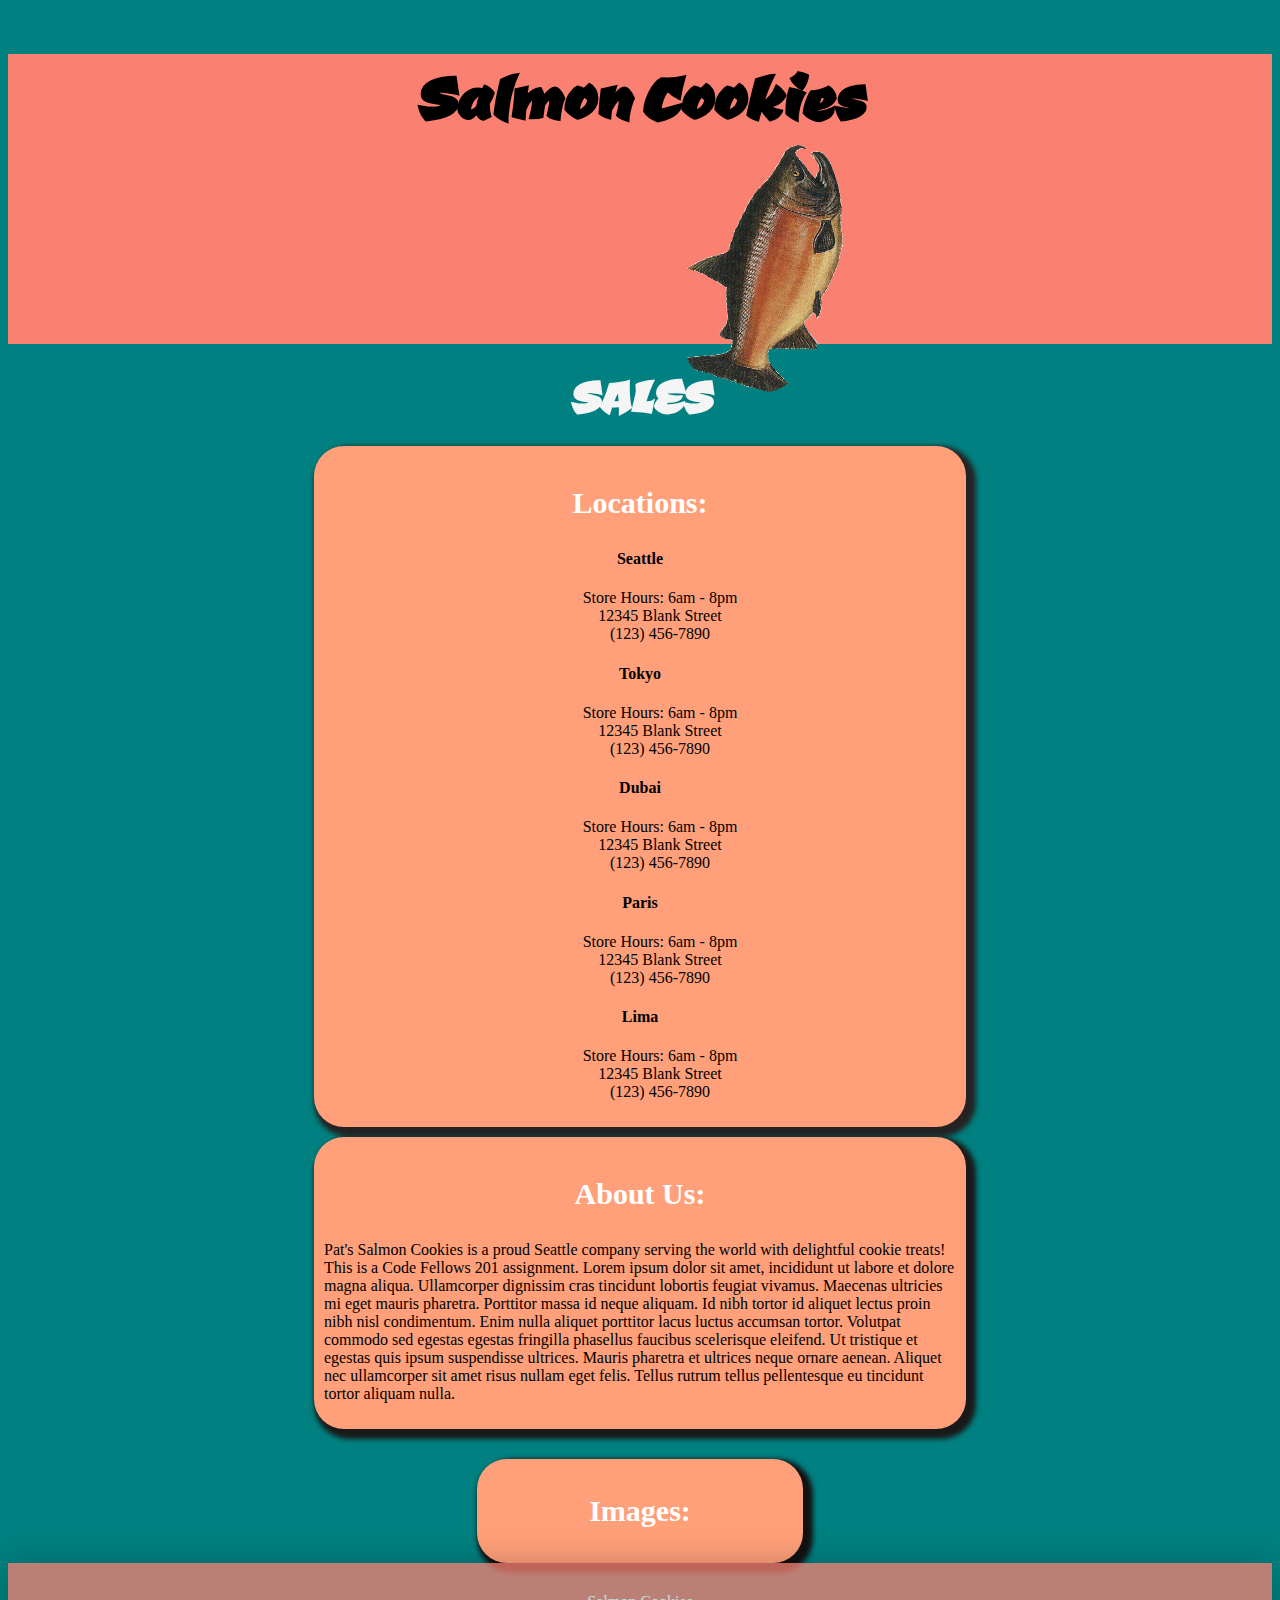
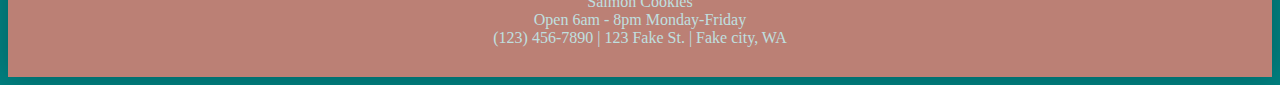
==== index.html @ 1bb60934 "html and css stuff and added javascript file" ====
<!DOCTYPE html>
<html lang="en">
<head>
    <meta charset="UTF-8">
    <meta http-equiv="X-UA-Compatible" content="IE=edge">
    <meta name="viewport" content="width=device-width, initial-scale=1.0">
    <title>Pat's Salmon Cookies</title>
    <link rel="stylesheet" href="index.css">
    <link rel="preconnect" href="https://fonts.googleapis.com">
    <link rel="preconnect" href="https://fonts.gstatic.com" crossorigin>
    <link href="https://fonts.googleapis.com/css2?family=Ceviche+One&display=swap" rel="stylesheet">
</head>
<body>
    <header>
        <h1>Salmon Cookies</h1>
        <img src="assets/salmon.png" alt="logo">
    </header>
    <Main>
    <h2>
        <style>
            a:hover {
              background-color: rgb(0, 19, 19);
            }
        </style>    
        <a href="sales.html">Sales</a>
    </h2>
    <div class="businessInfo">
        <p>Locations:</p>
        <h4>Seattle</h4>
        <div>
            <ul>
                <li>Store Hours: 6am - 8pm</li>
                <li>12345 Blank Street</li>
                <li>(123) 456-7890</li>
            </ul>
        </div>
        <h4>Tokyo</h4>
        <div>
            <ul>
                <li>Store Hours: 6am - 8pm</li>
                <li>12345 Blank Street</li>
                <li>(123) 456-7890</li>
            </ul>
        </div>
        <h4>Dubai</h4>
        <div>
            <ul>
                <li>Store Hours: 6am - 8pm</li>
                <li>12345 Blank Street</li>
                <li>(123) 456-7890</li>
            </ul>
        </div>
        <h4>Paris</h4>
        <div>
            <ul>
                <li>Store Hours: 6am - 8pm</li>
                <li>12345 Blank Street</li>
                <li>(123) 456-7890</li>
            </ul>
        </div>
        <h4>Lima</h4>
        <div>
            <ul>
                <li>Store Hours: 6am - 8pm</li>
                <li>12345 Blank Street</li>
                <li>(123) 456-7890</li>
            </ul>
        </div>
    </div>
    <div class="about">
        <h3>About Us:</h3>
        <p>Pat's Salmon Cookies is a proud Seattle company serving the world with delightful cookie treats! This is a Code Fellows 201 assignment. Lorem ipsum dolor sit amet, incididunt ut labore et dolore magna aliqua. Ullamcorper dignissim cras tincidunt lobortis feugiat vivamus. Maecenas ultricies mi eget mauris pharetra. Porttitor massa id neque aliquam. Id nibh tortor id aliquet lectus proin nibh nisl condimentum. Enim nulla aliquet porttitor lacus luctus accumsan tortor. Volutpat commodo sed egestas egestas fringilla phasellus faucibus scelerisque eleifend. Ut tristique et egestas quis ipsum suspendisse ultrices. Mauris pharetra et ultrices neque ornare aenean. Aliquet nec ullamcorper sit amet risus nullam eget felis. Tellus rutrum tellus pellentesque eu tincidunt tortor aliquam nulla.</p>
    </div>

    <div class="images">
        <h3>Images:</h3>
    </div>
        <script src="app.js"></script>
        <div class="flier">
            <img src="assets/salmon.png" alt="flying">
        </div>
    </Main>    
    <footer>
        <p>Salmon Cookies</p>
        <p>Open 6am - 8pm Monday-Friday</p>
        <p>(123) 456-7890 | 123 Fake St. | Fake city, WA</p>
    </footer>

</body>
</html>
---- index.css ----
* {
    list-style-type: none;
}

h1 {
    font-family: 'Ceviche One', cursive;
    font-size: 80px;
    text-align: center;

}

h2 {
    text-align: center;
}

a {
    font-family: 'Ceviche One', cursive;
    font-size: 60px;
    text-align: center;
    text-transform: uppercase;
    color: whitesmoke;
    text-decoration: none;
}

div img {
    background-color: whitesmoke;
    width: 350px;
	height: 250px;
	border-radius: 35%;
    transform: rotate(-20deg);
    opacity: 50%;
    ;
}

.flier {
	pointer-events: none;
}
 /* credit for code to: https://support.cargo.site/Make-an-Image-Fly-Across-the-Screen */
.flier > * {
/* Adjust animation duration to change the element’s speed */
        animation: fly 50s linear infinite;
        pointer-events: none !important;
	top: 0;
	left: 0;
	transform: translateX(-120%) translateY(-120%) rotateZ(0);
	position: fixed;
	animation-delay: 1s;
	z-index: 999999;
}

 /* Keyframe values control where the element will begin
    and end its trajectory across the screen. Each rule
    represents a path the element follows across the screen. */


@keyframes fly {

	98.001%, 0% {
                display: block;
		transform: translateX(-200%) translateY(100vh) rotateZ(0deg)
	}

	15% {
		transform: translateX(100vw) translateY(-100%) rotateZ(180deg)
	}

	15.001%, 18% {
		transform: translateX(100vw) translateY(-30%) rotateZ(0deg)
	}

	40% {
		transform: translateX(-200%) translateY(3vh) rotateZ(-180deg)
	}

	40.001%, 43% {
		transform: translateX(-200%) translateY(-100%) rotateZ(-180deg)
	}

	65% {
		transform: translateX(100vw) translateY(50vh) rotateZ(0deg)
	}

	65.001%, 68% {
		transform: translateX(20vw) translateY(-200%) rotateZ(180deg)
	}

	95% {
		transform: translateX(10vw) translateY(100vh) rotateZ(0deg)
	}
}

header {
    background-color: salmon;
}

body {
    background-color: teal;
}

header img {
    background-color: none;
    width: 250px;
	height: 150px;
	border-radius: 35%;
    transform: rotate(-75deg);
    margin-left: 50%;
    margin-right: 50%;
}

.businessInfo
{
    margin: auto;
    margin-top: 15px;
    margin-left: 20%;
    padding: 5px;
    width: 13%;
    border-radius: 30px;
    box-shadow: 5px 5px 5px 5px rgb(36, 35, 35);
    background-color: lightsalmon;
    text-align: center;
}

.businessInfo {
        margin: auto;
        width: 50%;
        padding: 10px;
        margin-bottom: 10px;
}

.about {
    margin: auto;
    margin-top: 10px;
    padding: 5px;
    width: 13%;
    border-radius: 30px;
    box-shadow: 5px 5px 5px 5px rgb(26, 25, 25);
    background-color: lightsalmon;
    
}

.about {
        margin: auto;
        width: 50%;
        padding: 10px;
}

.images {
    margin: auto;
    margin-top: 30px;
    padding: 5px;
    width: 25%;
    border-radius: 30px;
    box-shadow: 5px 5px 5px 5px rgb(19, 18, 18);
    background-color: lightsalmon;
}

li {
    font-family: 'Nanum Myeongjo', serif
}

footer p {
    color: white;
    width: 768px;
    margin: auto;
    text-align: center;
}

footer {
    padding-top: 30px;
    padding-bottom: 30px;
    box-shadow: 0px 0px 30px rgba(0, 0, 0, 0.3);
    background-color: salmon;
    opacity: 75%;
}

.businessInfo p {
    font-size: 30px;
    color: white;
    font-weight: bold;
}

.about h3 {
    font-size: 30px;
    color: white;
    font-weight: bold;
    text-align: center;
}

.images h3 {
    font-size: 30px;
    color: white;
    font-weight: bold;
    text-align: center;
}
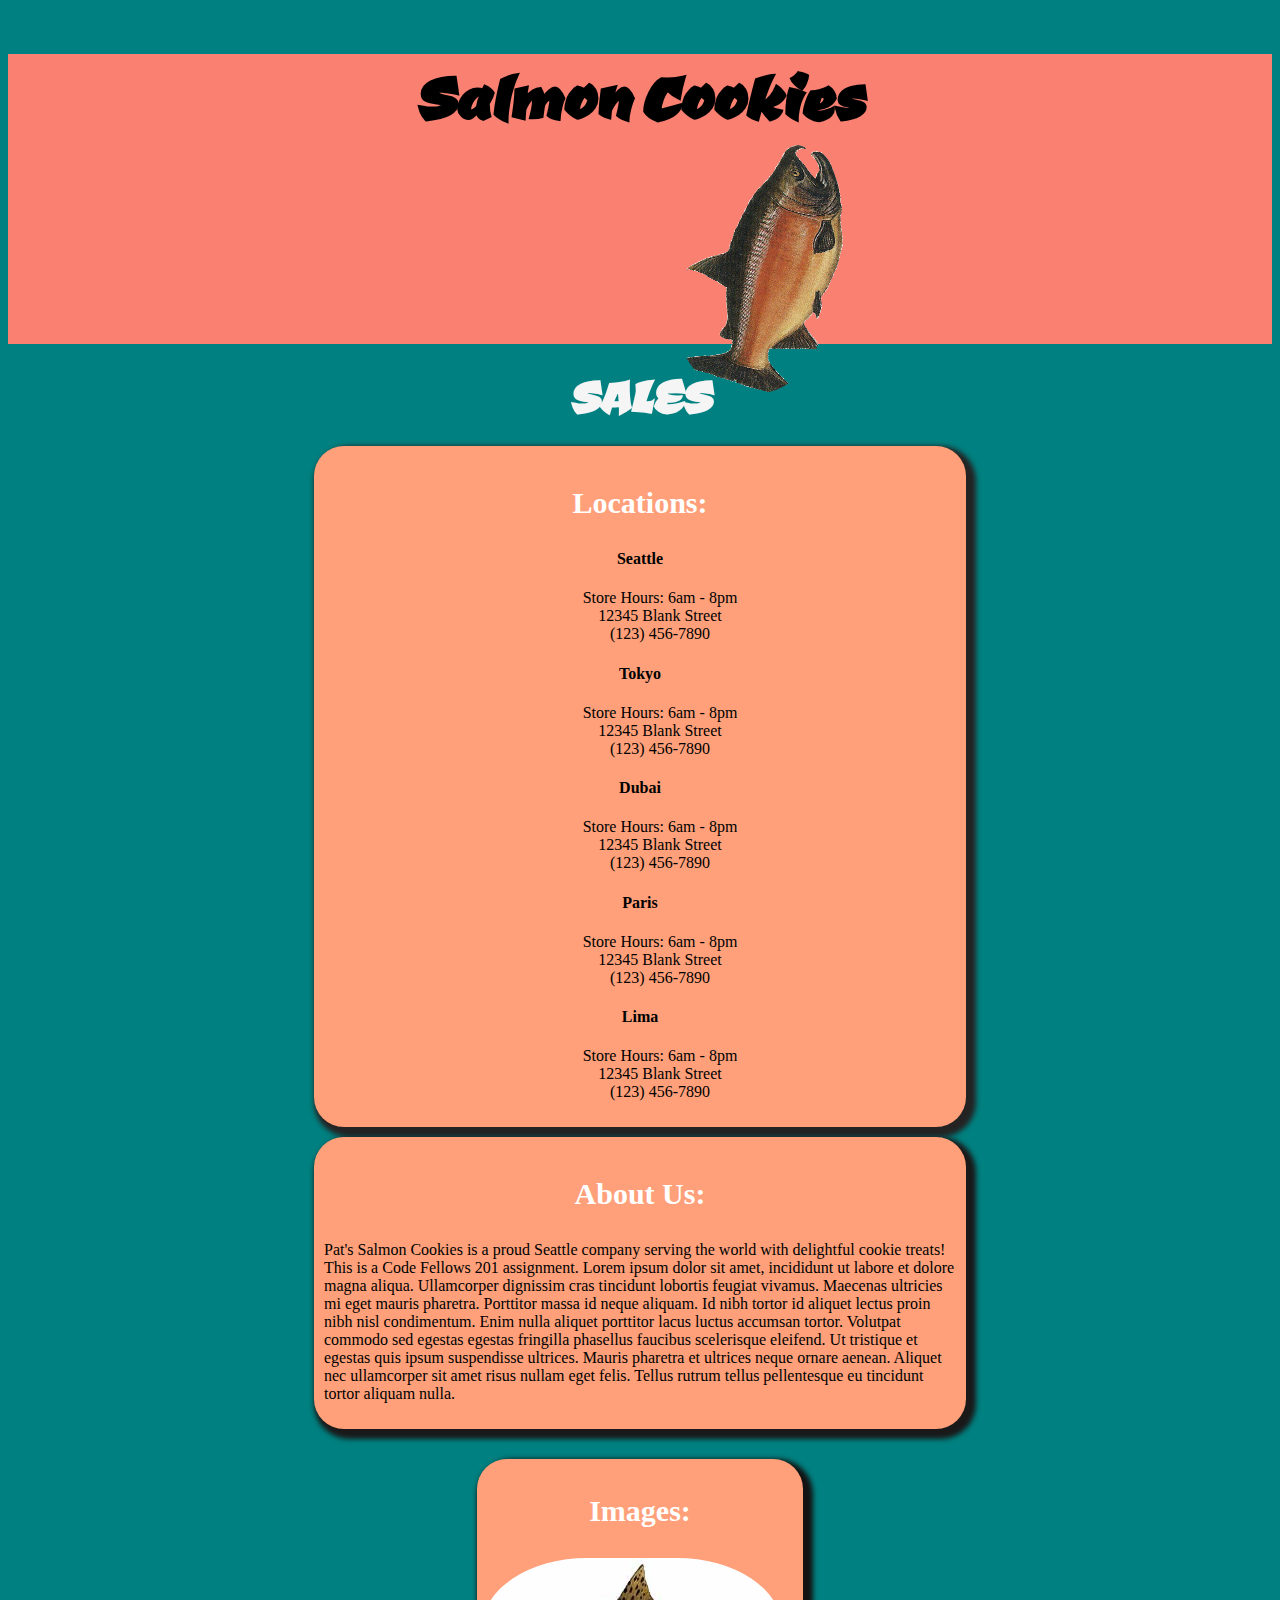
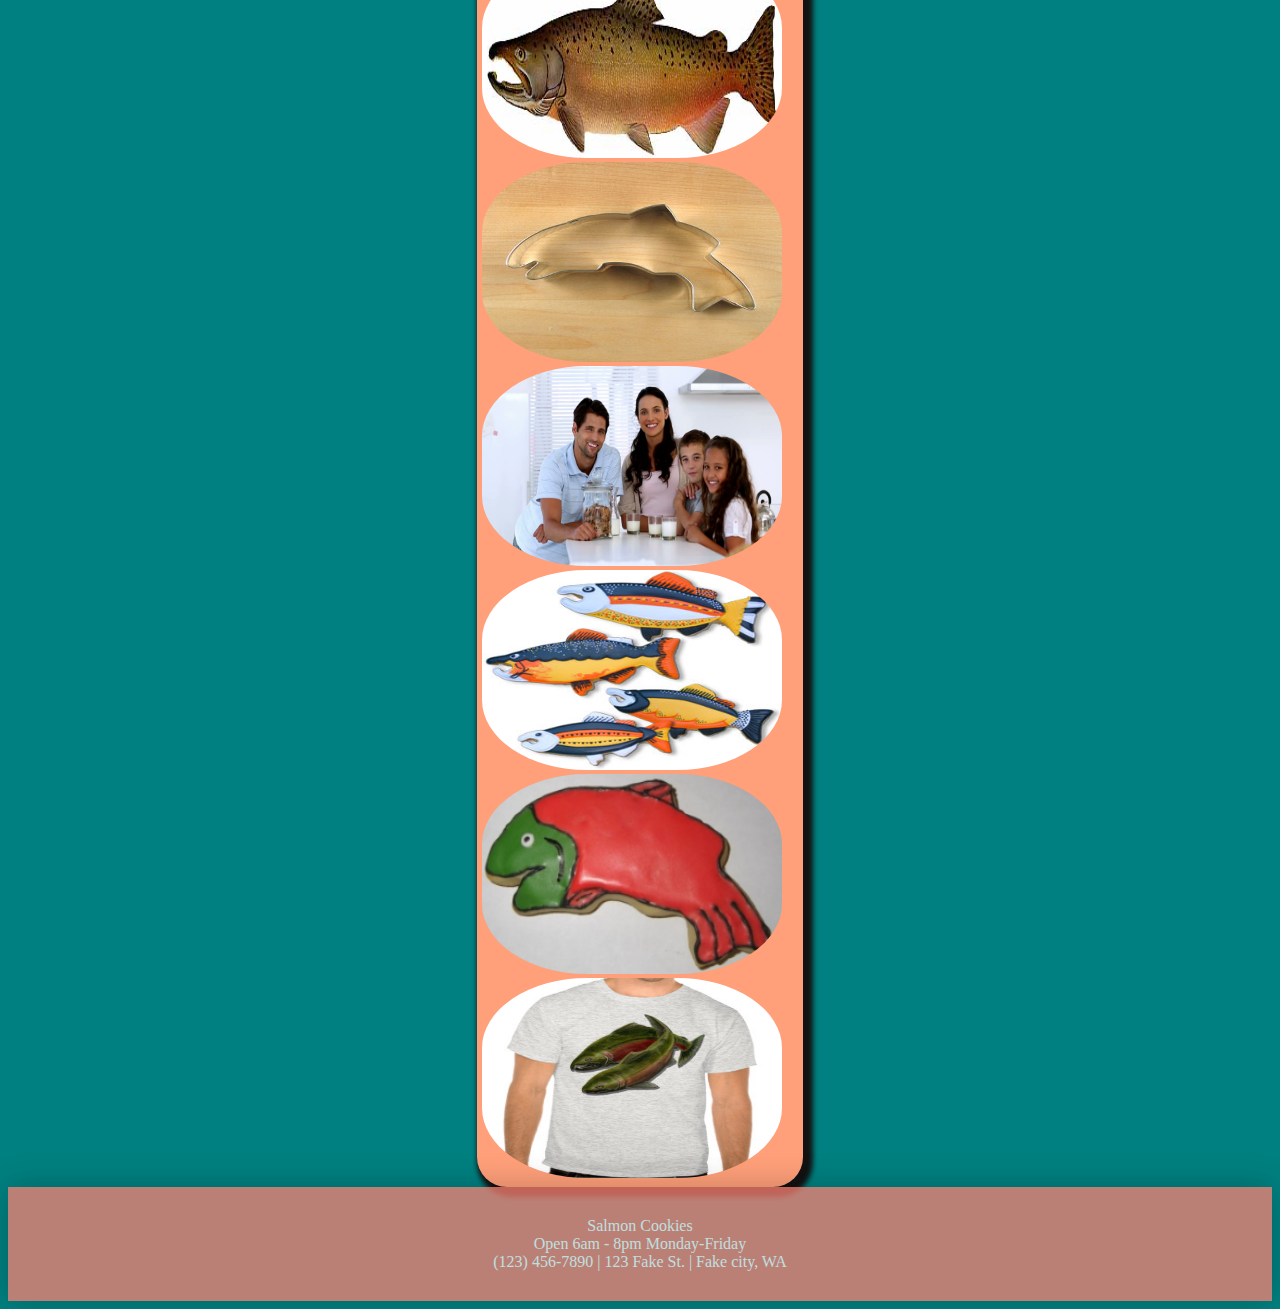
==== commit 660ed4cb: "added images" ====
--- a/index.html
+++ b/index.html
@@ -74,6 +74,12 @@
 
     <div class="images">
         <h3>Images:</h3>
+        <img src="assets/chinook.jpg" alt="chinook">
+        <img src="assets/cutter.jpeg" alt="cutter">
+        <img src="assets/family.jpg" alt="family">
+        <img src="assets/fish.jpg" alt="fish">
+        <img src="assets/frosted-cookie.jpg" alt="frosted">
+        <img src="assets/shirt.jpg" alt="shirt">
     </div>
         <script src="app.js"></script>
         <div class="flier">
--- a/index.css
+++ b/index.css
@@ -191,4 +191,12 @@
     color: white;
     font-weight: bold;
     text-align: center;
+}
+
+.images img {
+    background-color: transparent;
+    opacity: 100%;
+    width: 300px;
+	height: 200px;
+    transform: rotate(0deg);
 }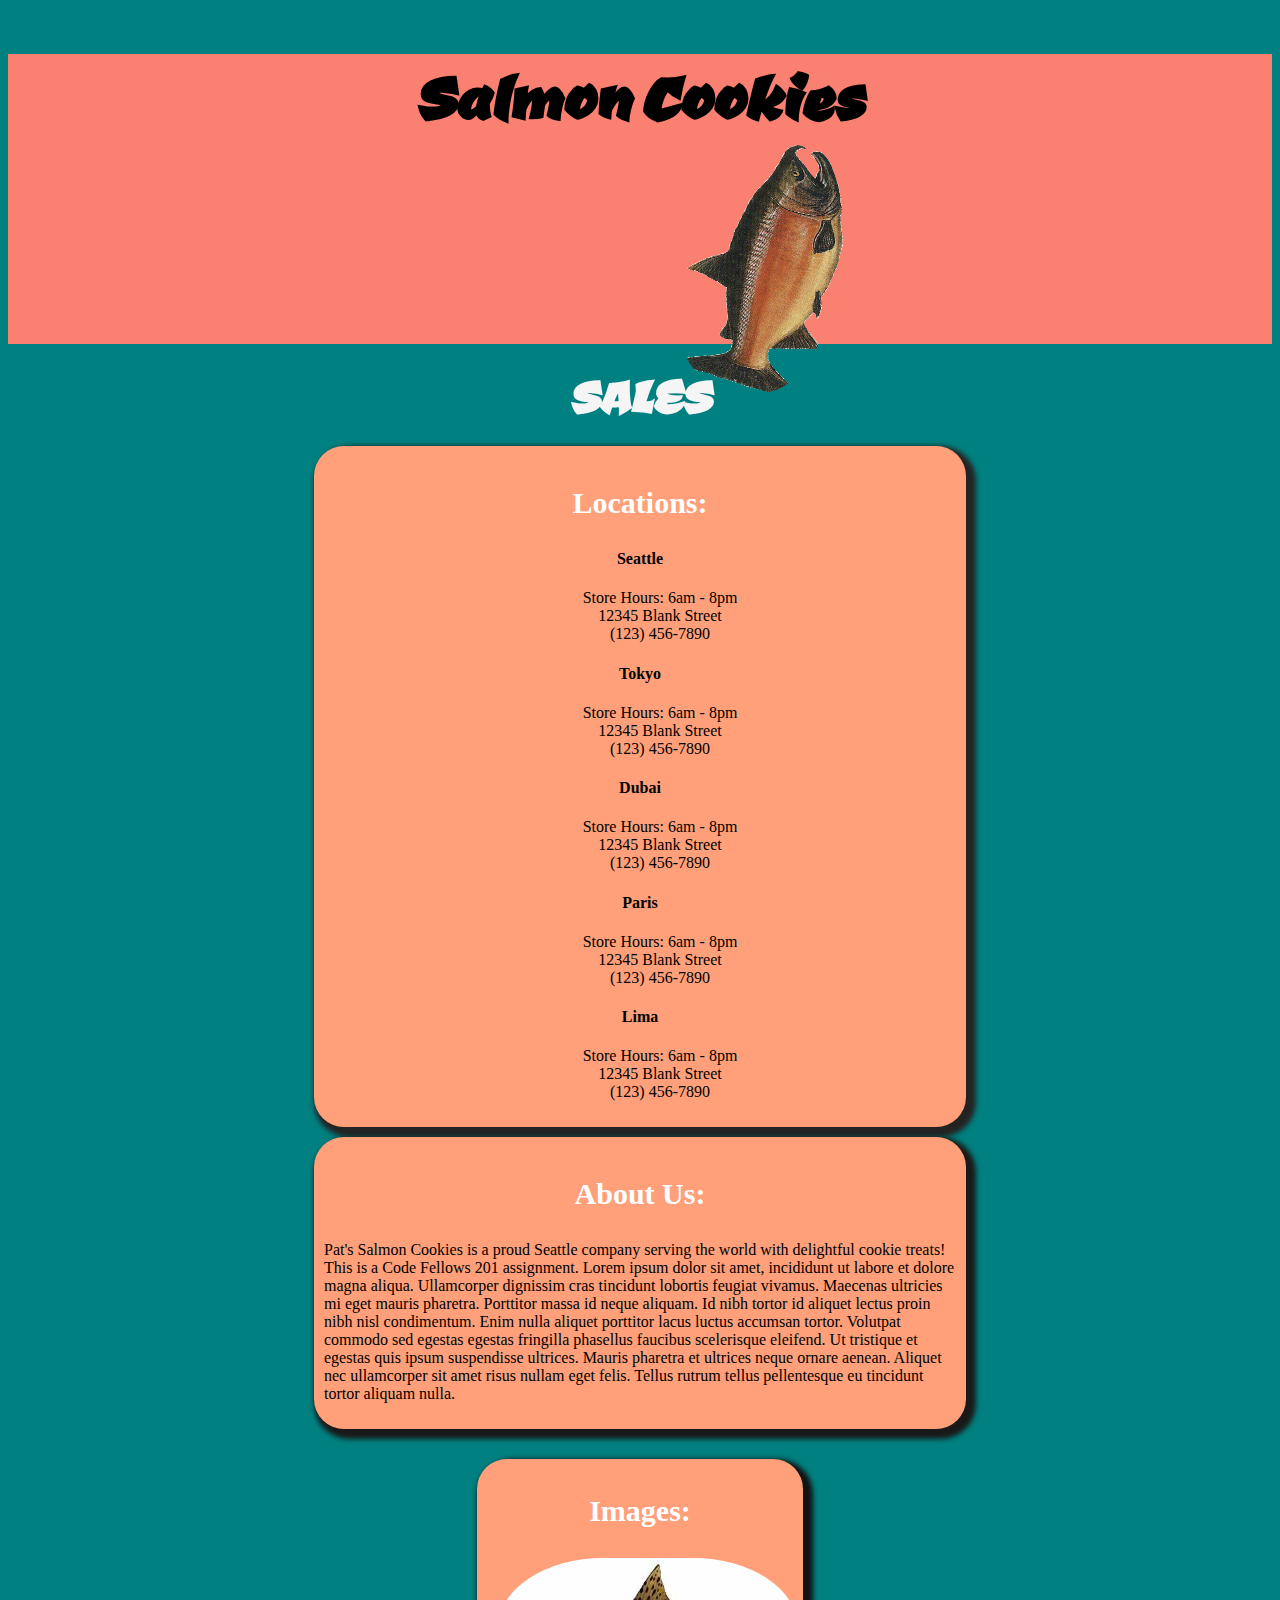
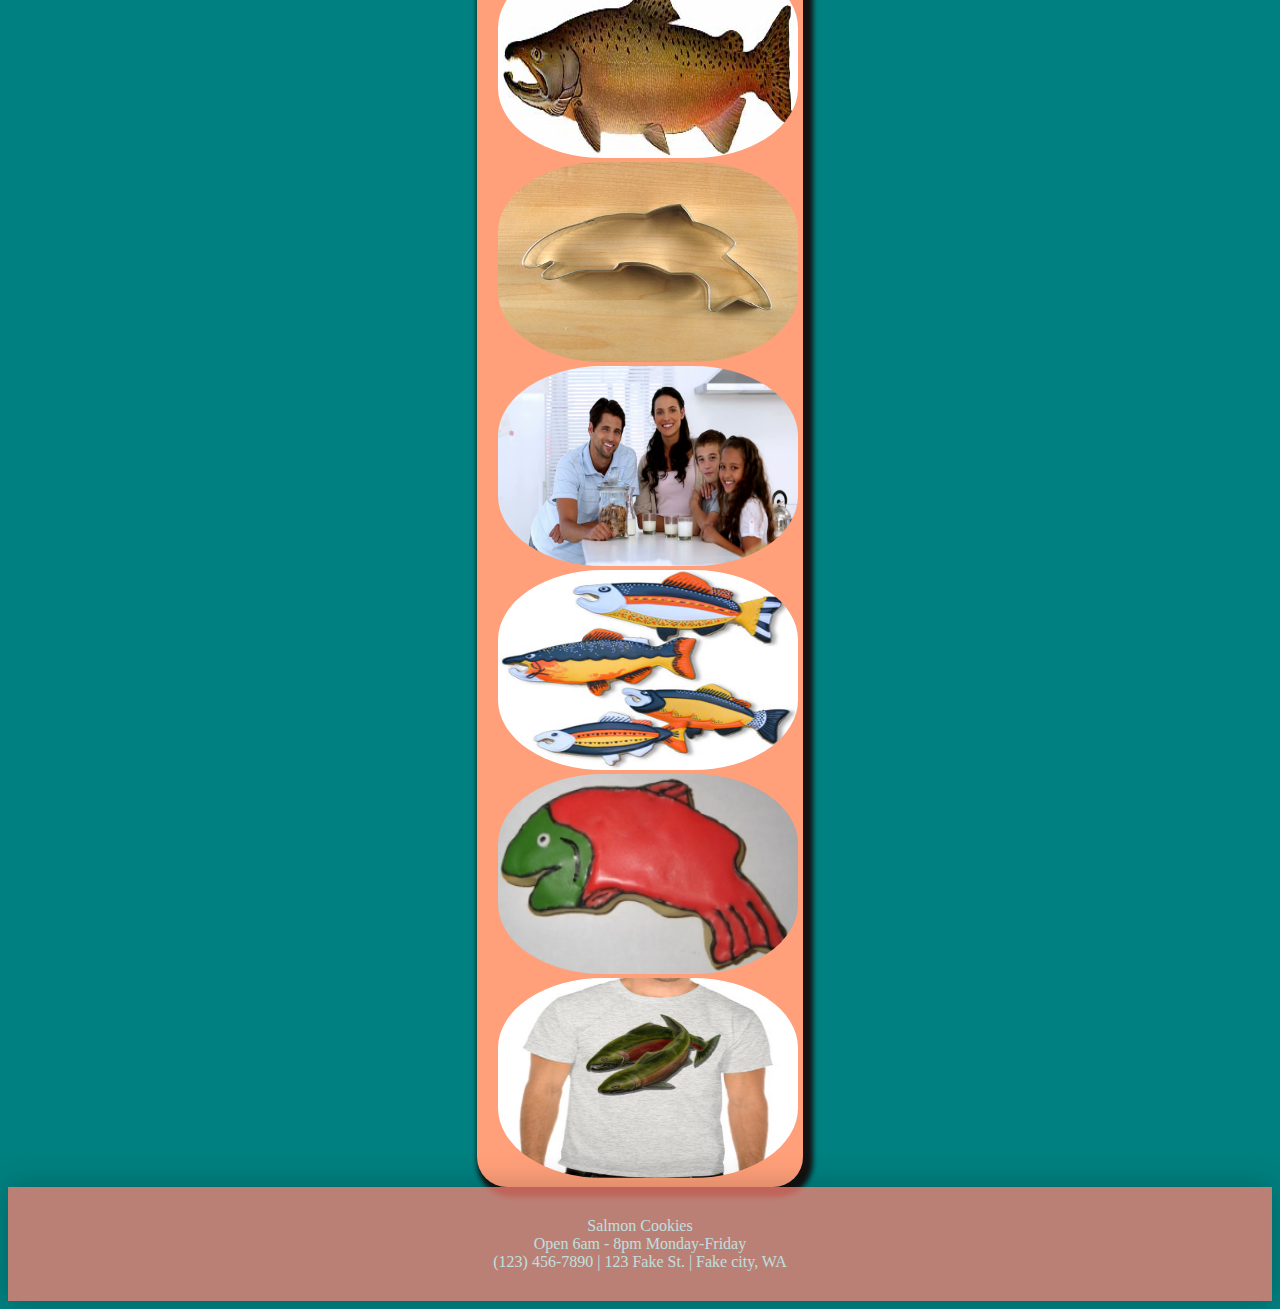
==== commit 2c4cca51: "fixed flying logo" ====
--- a/index.html
+++ b/index.html
@@ -83,7 +83,7 @@
     </div>
         <script src="app.js"></script>
         <div class="flier">
-            <img src="assets/salmon.png" alt="flying">
+            <img src="assets/salmonlogo.png" alt="flying">
         </div>
     </Main>    
     <footer>
--- a/index.css
+++ b/index.css
@@ -199,4 +199,6 @@
     width: 300px;
 	height: 200px;
     transform: rotate(0deg);
-}+    margin-left: 5%;
+}
+
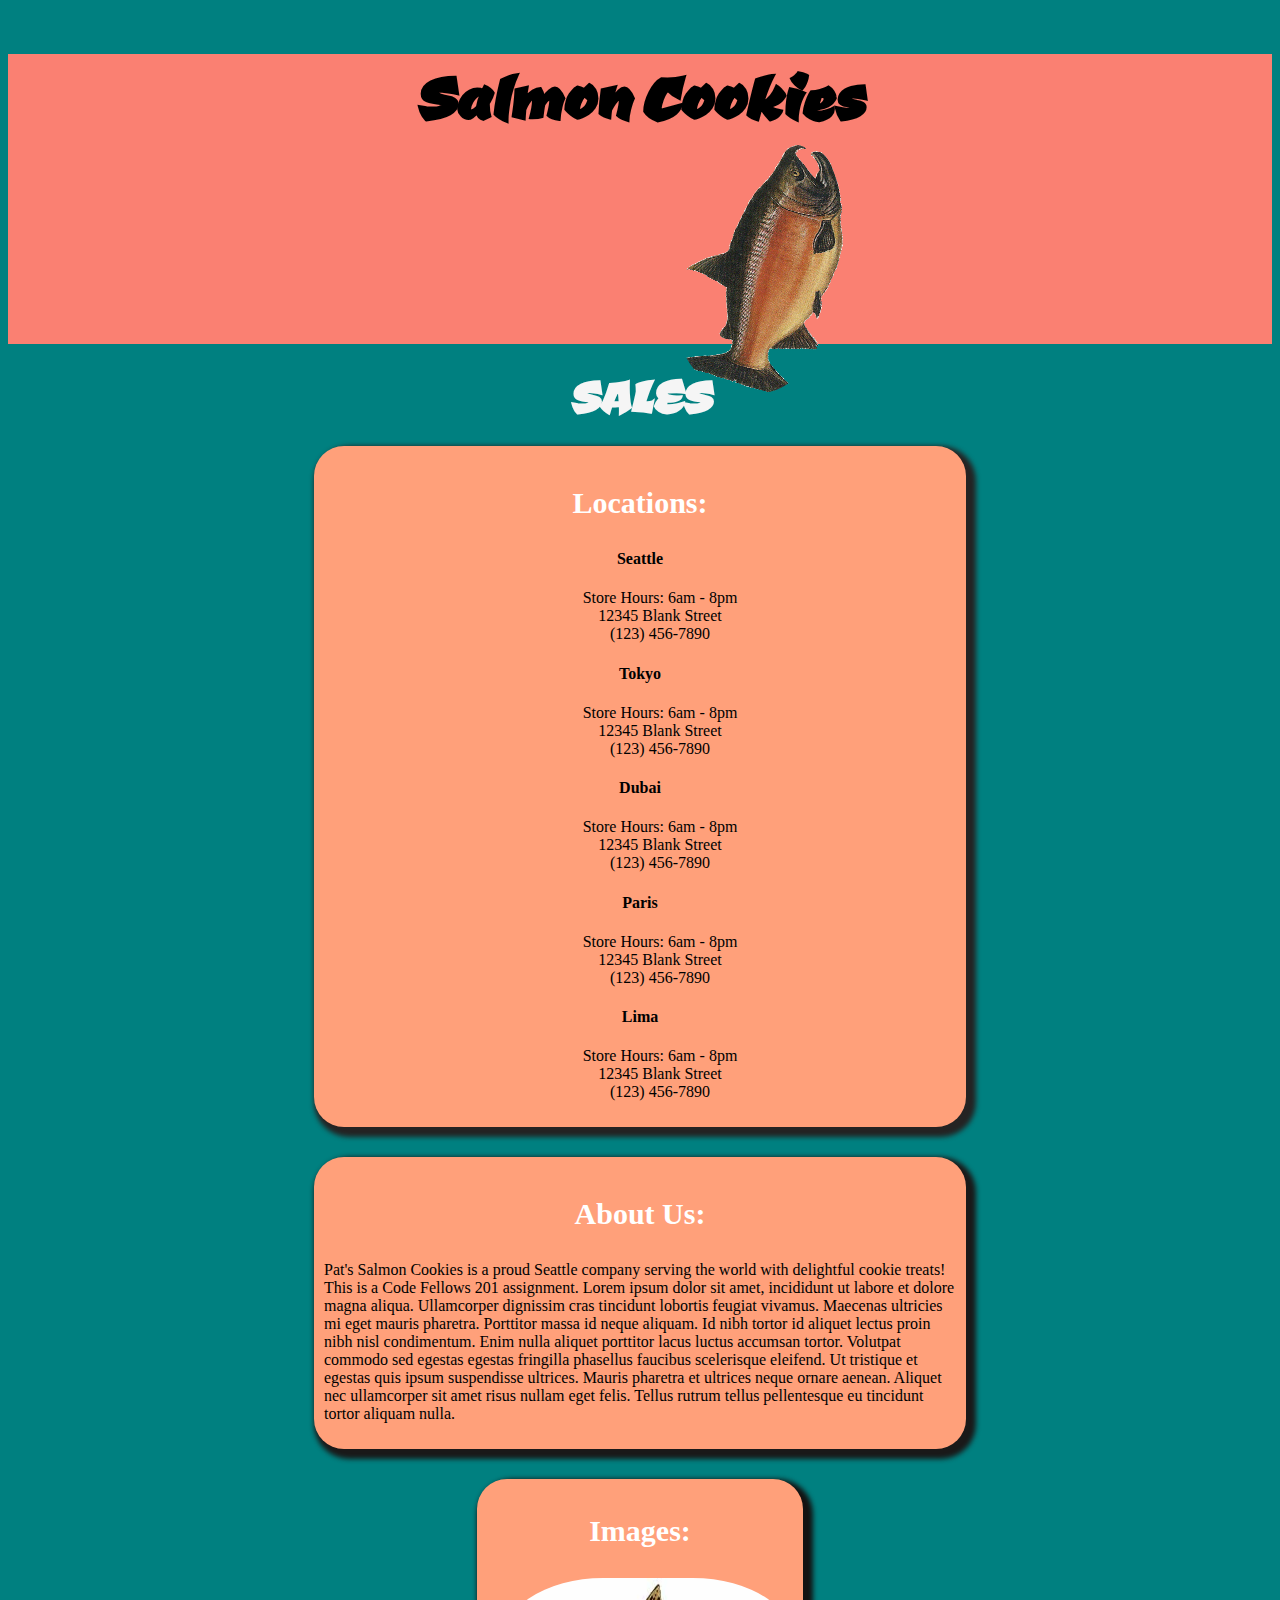
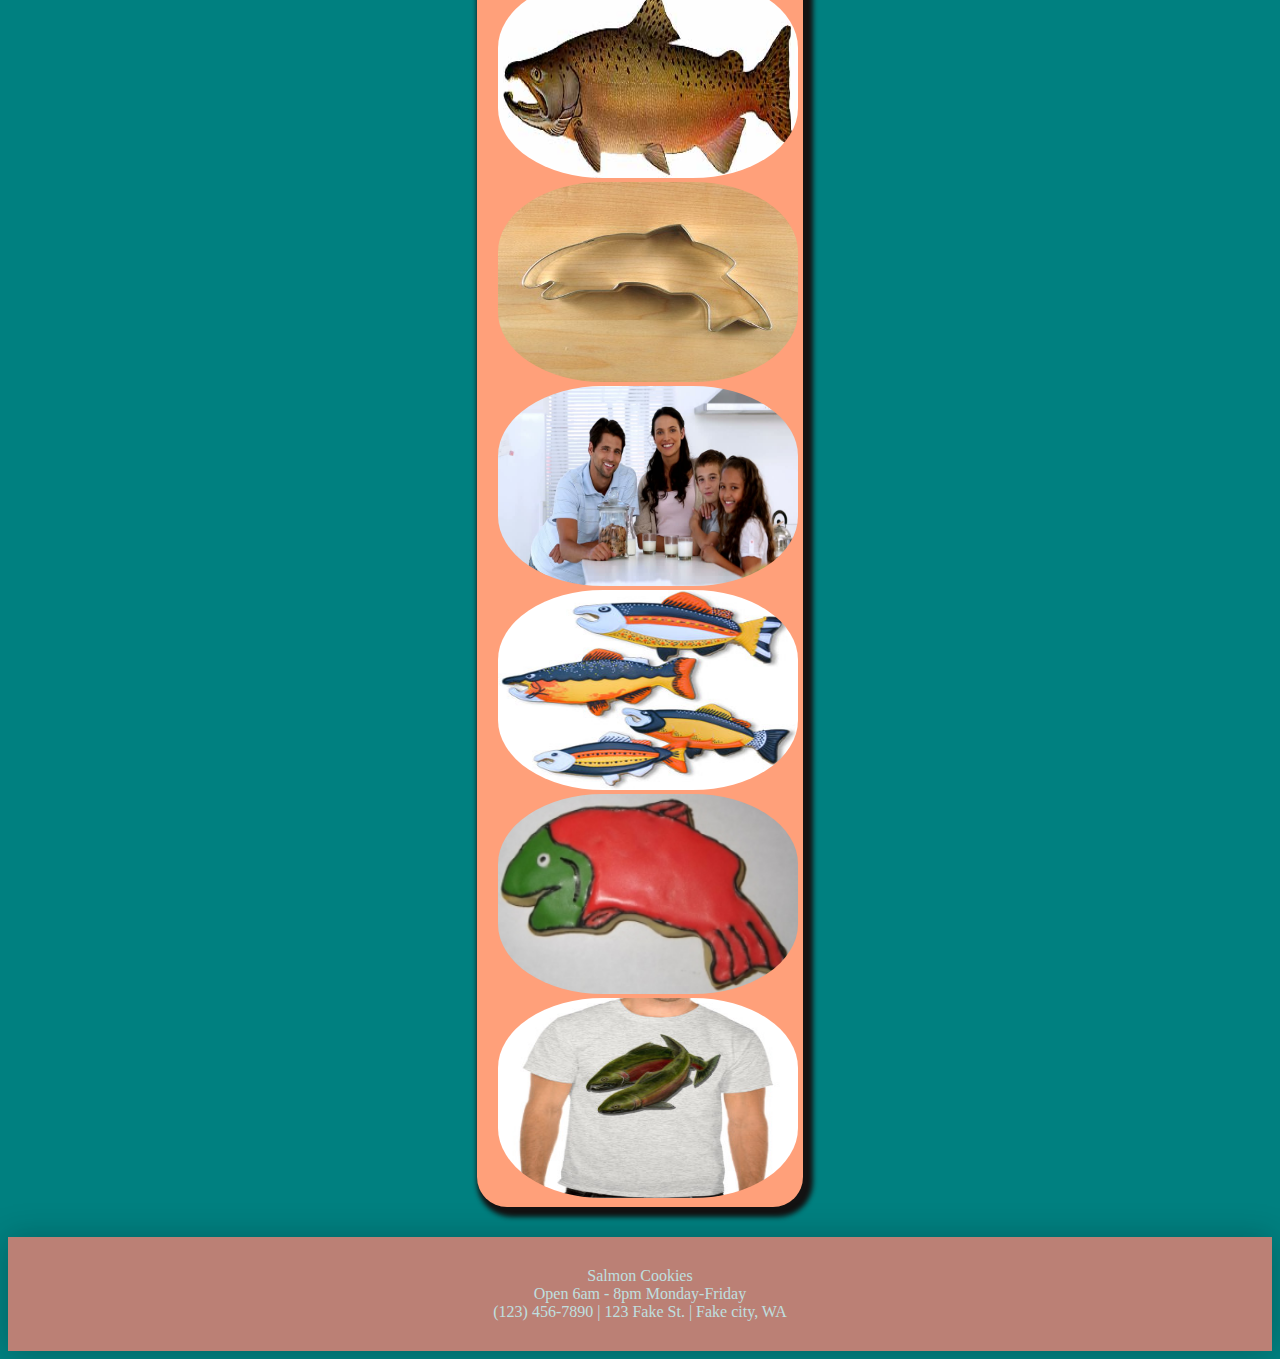
==== commit 7ee53ccb: "table and form added" ====
--- a/index.html
+++ b/index.html
@@ -91,6 +91,6 @@
         <p>Open 6am - 8pm Monday-Friday</p>
         <p>(123) 456-7890 | 123 Fake St. | Fake city, WA</p>
     </footer>
-
+    <script src="app.js"></script>
 </body>
 </html>--- a/index.css
+++ b/index.css
@@ -122,14 +122,16 @@
 
 .businessInfo {
         margin: auto;
+        margin-bottom: 30px;
         width: 50%;
         padding: 10px;
-        margin-bottom: 10px;
+        margin-bottom: 30px;
 }
 
 .about {
     margin: auto;
     margin-top: 10px;
+    margin-bottom: 30px;
     padding: 5px;
     width: 13%;
     border-radius: 30px;
@@ -147,6 +149,7 @@
 .images {
     margin: auto;
     margin-top: 30px;
+    margin-bottom: 30px;
     padding: 5px;
     width: 25%;
     border-radius: 30px;
@@ -201,4 +204,3 @@
     transform: rotate(0deg);
     margin-left: 5%;
 }
-
